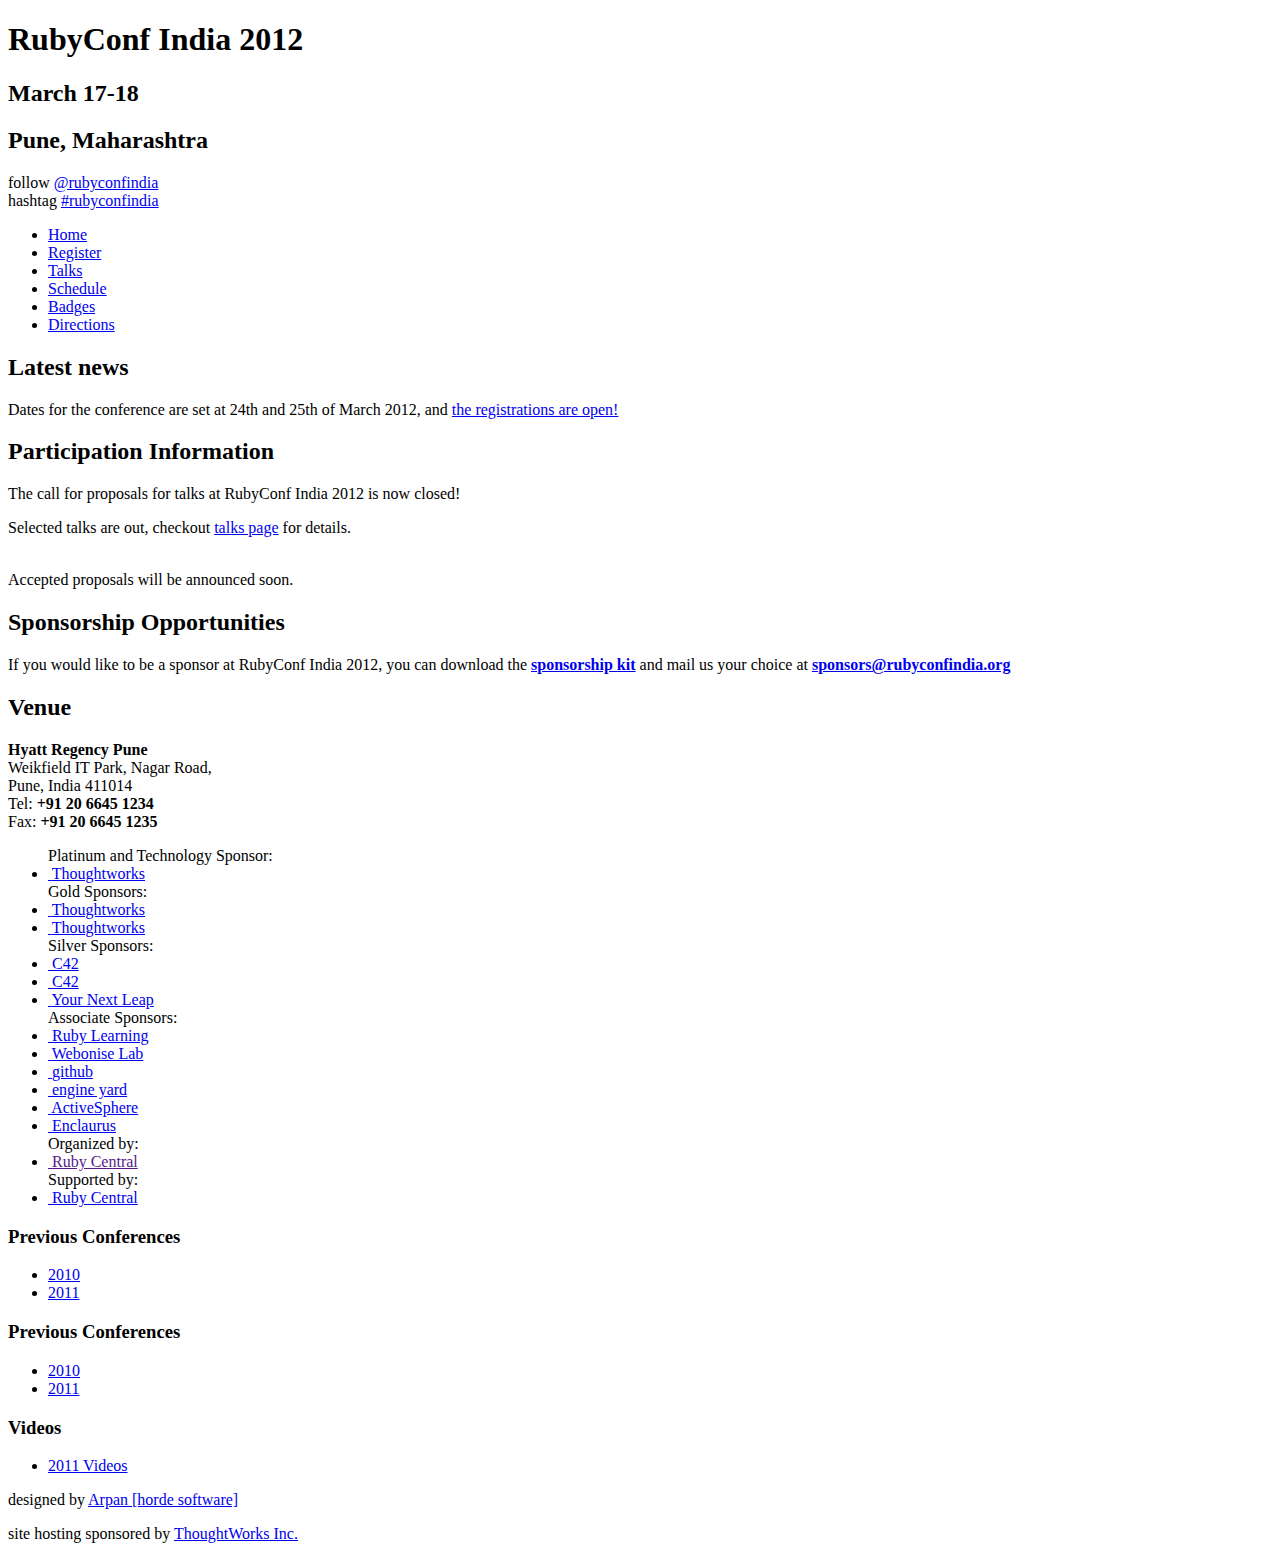
==== 2012/index.html @ 1b170263 "Merge 33f220a623bb14c7ffc3807eefc7a3b5a2ff8ff8 into d721ae41f6e5e2663dd905d599fec0ce6404e892" ====
<!DOCTYPE html>
<html>
<head>
  <title>RubyConf India 2012</title>
  <link rel="stylesheet" href="assets/application.css" type="text/css" media="screen" charset="utf-8">
  <meta name="viewport" content="width=device-width, initial-scale=1.0" />
  <meta name="description" content="India's third RubyConf is happening in Pune in March this year. RubyConf India is co-presented by ThoughtWorks and RubyCentral.">
  <meta name="keywords" content="ruby rubyconf conference india" />
  <script>
    'article aside footer header nav section time'.replace(/\w+/g,function(n){document.createElement(n)})
  </script>
</head>
<body id="page_index">
<section id="page">
  <header>
    <h1>RubyConf India 2012</h1>
    <h2>March 17-18</h2>
    <h2>Pune, Maharashtra</h2>
    
    <p id="twitter">
      follow <a href="http://twitter.com/rubyconfindia">@rubyconfindia</a><br/>
      hashtag <a href="https://twitter.com/#!/search/%23rubyconfindia">#rubyconfindia</a>
      <span>&nbsp;</span>
    </p>
  </header>
  
  <nav id="primary">
    <ul>
      <li><a class="index"      href="index.html"   >Home</a></li>
      <li><a class="register"   href="http://rubyconfindia.doattend.com/">Register</a></li>
      <li><a class="talks"      href="talks.html"   >Talks</a></li>
      <li><a class="schedule"   href="schedule.html">Schedule</a></li>
      <li><a class="badges"     href="badges.html"  >Badges</a></li>
      <li><a class="directions" href="directions.html">Directions</a></li>
    </ul>
  </nav>

  <section id="index">
  <section id="news">
    <h2>Latest news</h2>
    <p>Dates for the conference are set at 24th and 25th of March 2012, and <a href="http://rubyconfindia.doattend.com/">the registrations are open!</a></p>
    <h2>Participation Information</h2>
   <p>The call for proposals for talks at RubyConf India 2012 is now closed!</p>
   <p>Selected talks are out, checkout <a href="talks.html">talks page</a> for details.</p>
    <br/>Accepted proposals will be announced soon.
    <h2>Sponsorship Opportunities</h2>
    <p>
      If you would like to be a sponsor at RubyConf India 2012, you can download the
      <a href="sponsorshipkit.pdf"><strong>sponsorship kit</strong></a>
      and mail us your choice at
      <a href="mailto:sponsors@rubyconfindia.org"><strong>sponsors@rubyconfindia.org</strong></a>
    </p>
    
  <div id="venue">
    <h2>Venue</h2>
    <p>
      <strong>Hyatt Regency Pune</strong> <br/>
      Weikfield IT Park, Nagar Road, <br/>
      Pune, India 411014 <br/>
      Tel: <strong>+91 20 6645 1234</strong> <br/>
      Fax: <strong>+91 20 6645 1235</strong>
    </p>
  </div>
  </section>
  
  <section id="sponsors">
    <ul>

	  Platinum and Technology Sponsor:
      <li><a href="http://www.thoughtworks.com/" class="thoughtworks">
        <img src="assets/sponsors/thoughtworks.png" alt="">
        <span>Thoughtworks</span>
      </a></li>
	  Gold Sponsors:
      <li><a href="http://www.truesparrow.com/" class="truesparrow">
        <img src="assets/sponsors/TSS_Logo_RubyConf12.1.png" alt="">
        <span>Thoughtworks</span>
      </a></li>
      <li><a href="http://www.cleartrip.com/" class="truesparrow">
        <img src="assets/sponsors/cleartrip-white.png" alt="">
        <span>Thoughtworks</span>
      </a></li>
	  Silver Sponsors:
      <li><a href="http://www.c42engineering.com/" class="c42">
        <img src="assets/sponsors/c42.png" alt="">
        <span>C42</span>
      </a></li>
      <li><a href="http://www.joshsoftware.com/" class="josh">
        <img src="assets/sponsors/joshsw.png" alt="">
        <span>C42</span>
      </a></li>
	  
      <li><a href="http://www.yournextleap.com/" class="ynl">
        <img src="assets/sponsors/yournextleaplogo.png" alt="">
        <span>Your Next Leap</span>
      </a></li>
	  

	  Associate Sponsors:
      <li><a href="http://www.rubylearning.org/" class="rubylearning">
        <img src="assets/sponsors/rubylearning.png" alt="">
        <span>Ruby Learning</span>
      </a></li>
      <li><a href="http://www.weboniselab.com/" class="ynl">
        <img src="assets/sponsors/webonise.png" alt="">
        <span>Webonise Lab</span>
      </a></li>
      <li><a href="http://www.github.com/" class="ynl">
        <img src="assets/sponsors/github.png" alt="">
        <span>github</span>
      </a></li>
      <li><a href="http://www.engineyard.com/" class="ynl">
        <img src="assets/sponsors/engine_yard.png" alt="">
        <span>engine yard</span>
      </a></li>
      <li><a href="http://www.activesphere.com/" class="ynl">
        <img src="assets/sponsors/activesphere.png" alt="">
        <span>ActiveSphere</span>
      </a></li>
      <li><a href="http://enclarus.com" class="rubylearning">
        <img src="assets/sponsors/enclarus.png" alt="">        
        <span>Enclaurus</span>
      </a></li>

 	 Organized by:
       <li><a href="" class="itt">
         <img src="assets/sponsors/ITTLogo.png" alt="">
         <span>Ruby Central</span>
       </a></li>

 	 Supported by:
       <li><a href="http://www.rubycentral.org/" class="rubycentral">
         <img src="assets/sponsors/rubycentral.png" alt="">
         <span>Ruby Central</span>
       </a></li>
    </ul>

    <h3>Previous Conferences</h3>
    <ul class="years">
      <li><a href="../2010/index.html">2010</a></li>
      <li><a href="../2011/index.html">2011</a></li>
    </ul>

    <h3>Previous Conferences</h3>
    <ul class="years">
      <li><a href="../2010/index.html">2010</a></li>
      <li><a href="../2011/index.html">2011</a></li>
    </ul>
    
    <h3>Videos</h3>
    <ul class="years">
      <li><a class="videos"     href="http://vimeo.com/tag:rubyconfindia2011">2011 Videos</a></li>
    </ul>
  </section>
</section>
  
  <footer>
  designed by <a href="http://hordesoftware.com/">Arpan [horde software]</a>
  <p>
  site hosting sponsored  by <a href="http://www.thoughtworks.com/">ThoughtWorks Inc.</a>
  </footer>
</section>
</body>
</html>
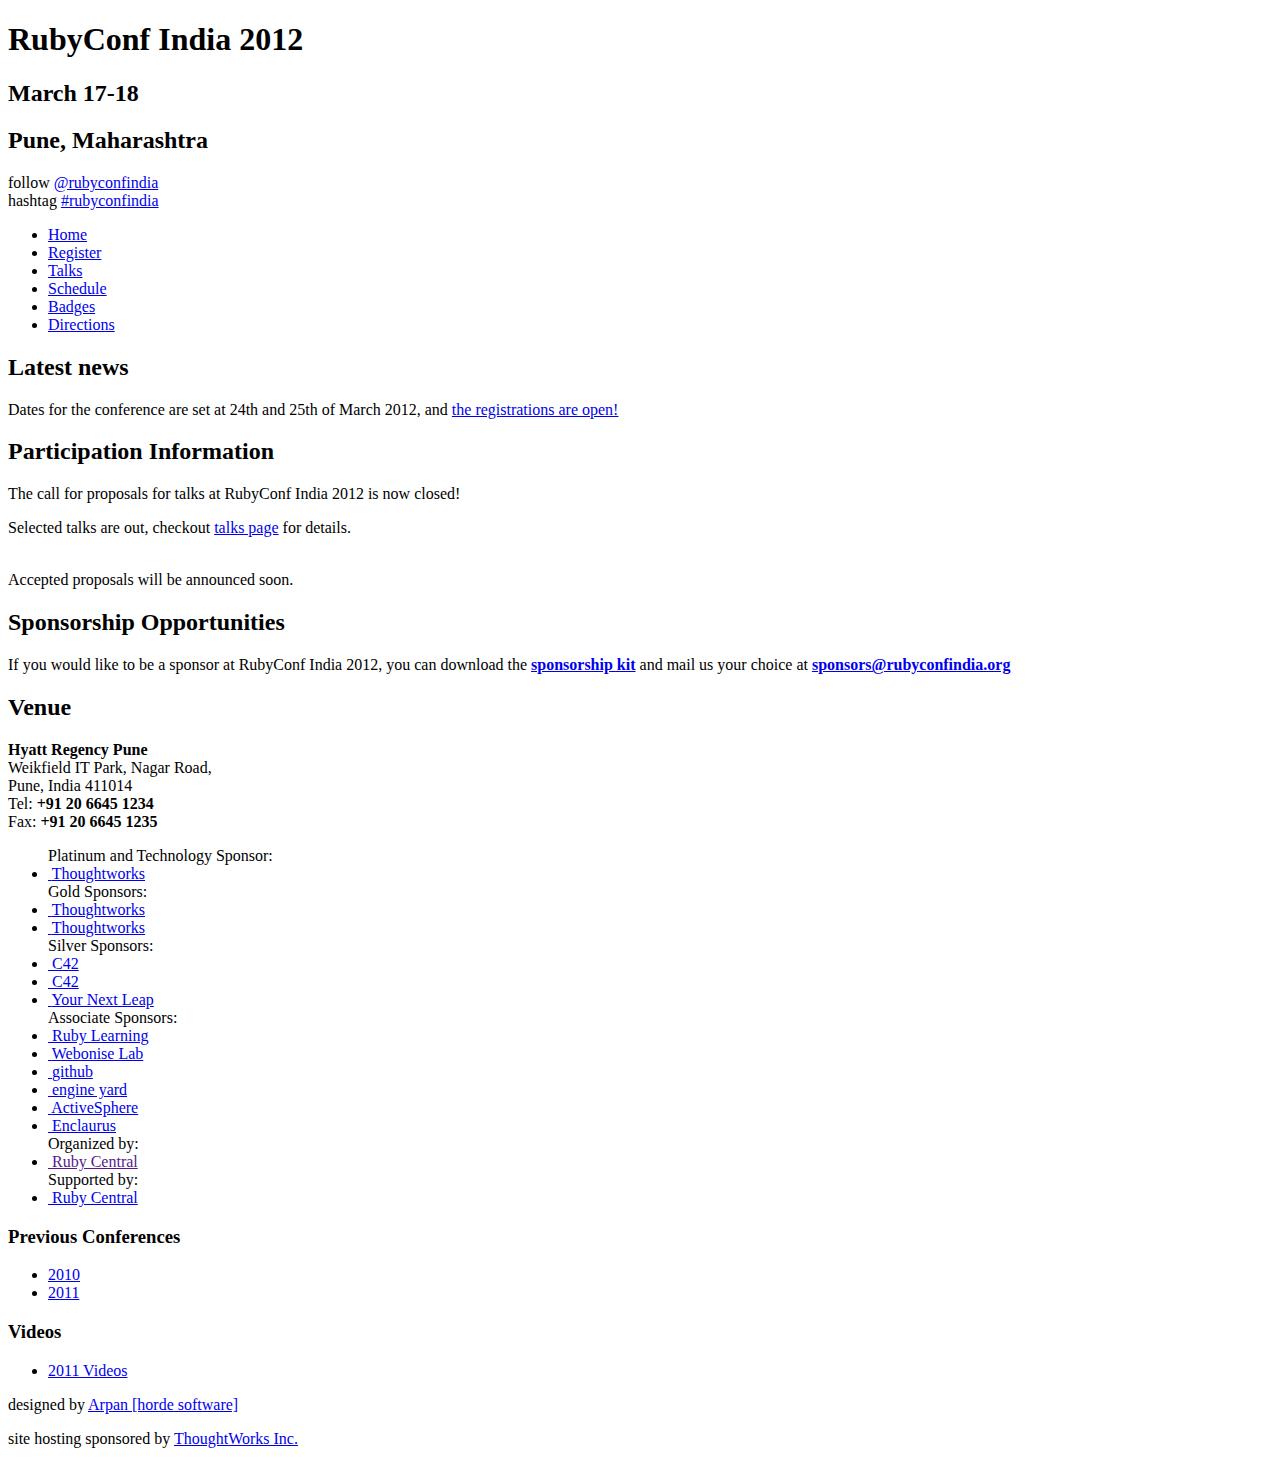
==== commit 8091f9fd: "Merge 9f2a4d7ec628bc37e46668723d2d4ade8be3b4d7 into 7c1237bc10eb74476f4b72bd2cb6f0707f307318" ====
--- a/2012/index.html
+++ b/2012/index.html
@@ -141,12 +141,6 @@
       <li><a href="../2011/index.html">2011</a></li>
     </ul>
 
-    <h3>Previous Conferences</h3>
-    <ul class="years">
-      <li><a href="../2010/index.html">2010</a></li>
-      <li><a href="../2011/index.html">2011</a></li>
-    </ul>
-    
     <h3>Videos</h3>
     <ul class="years">
       <li><a class="videos"     href="http://vimeo.com/tag:rubyconfindia2011">2011 Videos</a></li>
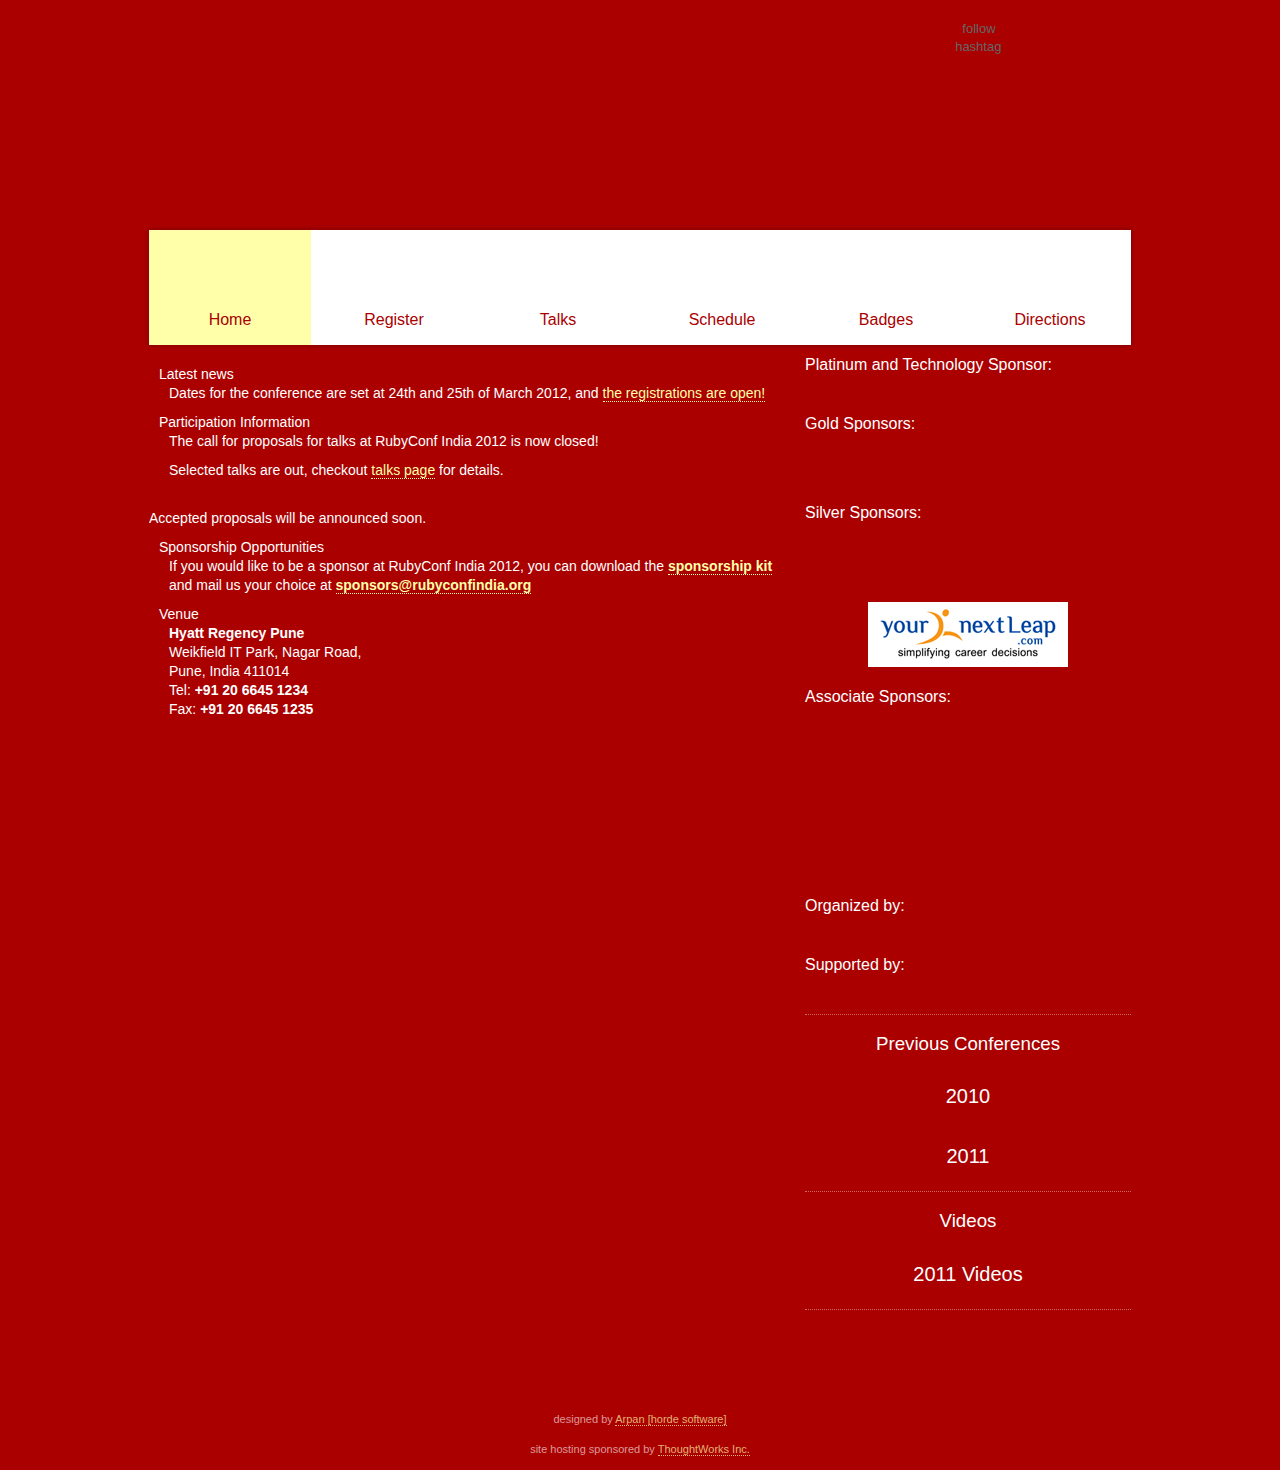
==== commit f287f541: "Merge fe540123c2e050c73fab93614a7159297bb57147 into 21e6ee4a287f38133c9f72cd0a0c1442db61ff25" ====
--- a/2012/index.html
+++ b/2012/index.html
@@ -27,7 +27,7 @@
   <nav id="primary">
     <ul>
       <li><a class="index"      href="index.html"   >Home</a></li>
-      <li><a class="register"   href="http://rubyconfindia.doattend.com/">Register</a></li>
+      <li><a class="register"   href="http://rubyconfindia.doattend.com/" target="_blank">Register</a></li>
       <li><a class="talks"      href="talks.html"   >Talks</a></li>
       <li><a class="schedule"   href="schedule.html">Schedule</a></li>
       <li><a class="badges"     href="badges.html"  >Badges</a></li>
@@ -38,7 +38,7 @@
   <section id="index">
   <section id="news">
     <h2>Latest news</h2>
-    <p>Dates for the conference are set at 24th and 25th of March 2012, and <a href="http://rubyconfindia.doattend.com/">the registrations are open!</a></p>
+    <p>Dates for the conference are set at 24th and 25th of March 2012, and <a href="http://rubyconfindia.doattend.com/" target="_blank">the registrations are open!</a></p>
     <h2>Participation Information</h2>
    <p>The call for proposals for talks at RubyConf India 2012 is now closed!</p>
    <p>Selected talks are out, checkout <a href="talks.html">talks page</a> for details.</p>
@@ -81,7 +81,7 @@
         <span>Thoughtworks</span>
       </a></li>
 	  Silver Sponsors:
-      <li><a href="http://www.c42engineering.com/" class="c42">
+      <li><a href="http://c42.in/" class="c42">
         <img src="assets/sponsors/c42.png" alt="">
         <span>C42</span>
       </a></li>
--- a/2012/assets/application.css
+++ b/2012/assets/application.css
@@ -0,0 +1,1051 @@
+/* normalize.css 2011-11-04T15:38 UTC - http://github.com/necolas/normalize.css */
+/* =============================================================================
+   HTML5 display definitions
+   ========================================================================== */
+/*
+ * Corrects block display not defined in IE6/7/8/9 & FF3
+ */
+/* line 20, /Users/arpanchinta/dev/rci/app/assets/stylesheets/normalize.css.scss */
+article,
+aside,
+details,
+figcaption,
+figure,
+footer,
+header,
+hgroup,
+nav,
+section {
+  display: block;
+}
+
+/*
+ * Corrects inline-block display not defined in IE6/7/8/9 & FF3
+ */
+/* line 30, /Users/arpanchinta/dev/rci/app/assets/stylesheets/normalize.css.scss */
+audio,
+canvas,
+video {
+  display: inline-block;
+  *display: inline;
+  *zoom: 1;
+}
+
+/*
+ * Prevents modern browsers from displaying 'audio' without controls
+ */
+/* line 40, /Users/arpanchinta/dev/rci/app/assets/stylesheets/normalize.css.scss */
+audio:not([controls]) {
+  display: none;
+}
+
+/*
+ * Addresses styling for 'hidden' attribute not present in IE7/8/9, FF3, S4
+ * Known issue: no IE6 support
+ */
+/* line 49, /Users/arpanchinta/dev/rci/app/assets/stylesheets/normalize.css.scss */
+[hidden] {
+  display: none;
+}
+
+/* =============================================================================
+   Base
+   ========================================================================== */
+/*
+ * 1. Corrects text resizing oddly in IE6/7 when body font-size is set using em units
+ *    http://clagnut.com/blog/348/#c790
+ * 2. Keeps page centred in all browsers regardless of content height
+ * 3. Prevents iOS text size adjust after orientation change, without disabling user zoom
+ *    www.456bereastreet.com/archive/201012/controlling_text_size_in_safari_for_ios_without_disabling_user_zoom/
+ */
+/* line 66, /Users/arpanchinta/dev/rci/app/assets/stylesheets/normalize.css.scss */
+html {
+  font-size: 100%;
+  /* 1 */
+  overflow-y: scroll;
+  /* 2 */
+  -webkit-text-size-adjust: 100%;
+  /* 3 */
+  -ms-text-size-adjust: 100%;
+  /* 3 */
+}
+
+/*
+ * Addresses margins handled incorrectly in IE6/7
+ */
+/* line 77, /Users/arpanchinta/dev/rci/app/assets/stylesheets/normalize.css.scss */
+body {
+  margin: 0;
+}
+
+/* 
+ * Addresses font-family inconsistency between 'textarea' and other form elements.
+ */
+/* line 89, /Users/arpanchinta/dev/rci/app/assets/stylesheets/normalize.css.scss */
+body,
+button,
+input,
+select,
+textarea {
+  font-family: sans-serif;
+}
+
+/* =============================================================================
+   Links
+   ========================================================================== */
+/*
+ * Addresses outline displayed oddly in Chrome
+ */
+/* line 102, /Users/arpanchinta/dev/rci/app/assets/stylesheets/normalize.css.scss */
+a:focus {
+  outline: thin dotted;
+}
+
+/*
+ * Improves readability when focused and also mouse hovered in all browsers
+ * people.opera.com/patrickl/experiments/keyboard/test
+ */
+/* line 112, /Users/arpanchinta/dev/rci/app/assets/stylesheets/normalize.css.scss */
+a:hover,
+a:active {
+  outline: 0;
+}
+
+/* =============================================================================
+   Typography
+   ========================================================================== */
+/*
+ * Neutralise smaller font-size in 'section' and 'article' in FF4+, Chrome, S5
+ */
+/* line 125, /Users/arpanchinta/dev/rci/app/assets/stylesheets/normalize.css.scss */
+h1 {
+  font-size: 2em;
+}
+
+/*
+ * Addresses styling not present in IE7/8/9, S5, Chrome
+ */
+/* line 133, /Users/arpanchinta/dev/rci/app/assets/stylesheets/normalize.css.scss */
+abbr[title] {
+  border-bottom: 1px dotted;
+}
+
+/*
+ * Addresses style set to 'bolder' in FF3+, S4/5, Chrome
+*/
+/* line 142, /Users/arpanchinta/dev/rci/app/assets/stylesheets/normalize.css.scss */
+b,
+strong {
+  font-weight: bold;
+}
+
+/* line 146, /Users/arpanchinta/dev/rci/app/assets/stylesheets/normalize.css.scss */
+blockquote {
+  margin: 1em 40px;
+}
+
+/*
+ * Addresses styling not present in S5, Chrome
+ */
+/* line 154, /Users/arpanchinta/dev/rci/app/assets/stylesheets/normalize.css.scss */
+dfn {
+  font-style: italic;
+}
+
+/*
+ * Addresses styling not present in IE6/7/8/9
+ */
+/* line 162, /Users/arpanchinta/dev/rci/app/assets/stylesheets/normalize.css.scss */
+mark {
+  background: #ff0;
+  color: #000;
+}
+
+/*
+ * Corrects font family set oddly in IE6, S4/5, Chrome
+ * en.wikipedia.org/wiki/User:Davidgothberg/Test59
+ */
+/* line 175, /Users/arpanchinta/dev/rci/app/assets/stylesheets/normalize.css.scss */
+pre,
+code,
+kbd,
+samp {
+  font-family: monospace, serif;
+  _font-family: 'courier new', monospace;
+  font-size: 1em;
+}
+
+/*
+ * Improves readability of pre-formatted text in all browsers
+ */
+/* line 185, /Users/arpanchinta/dev/rci/app/assets/stylesheets/normalize.css.scss */
+pre {
+  white-space: pre;
+  white-space: pre-wrap;
+  word-wrap: break-word;
+}
+
+/*
+ * 1. Addresses CSS quotes not supported in IE6/7
+ * 2. Addresses quote property not supported in S4
+ */
+/* 1 */
+/* line 198, /Users/arpanchinta/dev/rci/app/assets/stylesheets/normalize.css.scss */
+q {
+  quotes: none;
+}
+
+/* 2 */
+/* line 205, /Users/arpanchinta/dev/rci/app/assets/stylesheets/normalize.css.scss */
+q:before,
+q:after {
+  content: '';
+  content: none;
+}
+
+/* line 210, /Users/arpanchinta/dev/rci/app/assets/stylesheets/normalize.css.scss */
+small {
+  font-size: 75%;
+}
+
+/*
+ * Prevents sub and sup affecting line-height in all browsers
+ * gist.github.com/413930
+ */
+/* line 220, /Users/arpanchinta/dev/rci/app/assets/stylesheets/normalize.css.scss */
+sub,
+sup {
+  font-size: 75%;
+  line-height: 0;
+  position: relative;
+  vertical-align: baseline;
+}
+
+/* line 227, /Users/arpanchinta/dev/rci/app/assets/stylesheets/normalize.css.scss */
+sup {
+  top: -0.5em;
+}
+
+/* line 231, /Users/arpanchinta/dev/rci/app/assets/stylesheets/normalize.css.scss */
+sub {
+  bottom: -0.25em;
+}
+
+/* =============================================================================
+   Lists
+   ========================================================================== */
+/* line 241, /Users/arpanchinta/dev/rci/app/assets/stylesheets/normalize.css.scss */
+ul,
+ol {
+  margin-left: 0;
+  padding: 0 0 0 40px;
+}
+
+/* line 246, /Users/arpanchinta/dev/rci/app/assets/stylesheets/normalize.css.scss */
+dd {
+  margin: 0 0 0 40px;
+}
+
+/* line 251, /Users/arpanchinta/dev/rci/app/assets/stylesheets/normalize.css.scss */
+nav ul,
+nav ol {
+  list-style: none;
+  list-style-image: none;
+}
+
+/* =============================================================================
+   Embedded content
+   ========================================================================== */
+/*
+ * 1. Removes border when inside 'a' element in IE6/7/8/9, FF3
+ * 2. Improves image quality when scaled in IE7
+ *    code.flickr.com/blog/2008/11/12/on-ui-quality-the-little-things-client-side-image-resizing/
+ */
+/* line 267, /Users/arpanchinta/dev/rci/app/assets/stylesheets/normalize.css.scss */
+img {
+  border: 0;
+  /* 1 */
+  -ms-interpolation-mode: bicubic;
+  /* 2 */
+}
+
+/*
+ * Corrects overflow displayed oddly in IE9 
+ */
+/* line 276, /Users/arpanchinta/dev/rci/app/assets/stylesheets/normalize.css.scss */
+svg:not(:root) {
+  overflow: hidden;
+}
+
+/* =============================================================================
+   Figures
+   ========================================================================== */
+/*
+ * Addresses margin not present in IE6/7/8/9, S5, O11
+ */
+/* line 289, /Users/arpanchinta/dev/rci/app/assets/stylesheets/normalize.css.scss */
+figure {
+  margin: 0;
+}
+
+/* =============================================================================
+   Forms
+   ========================================================================== */
+/*
+ * Corrects margin displayed oddly in IE6/7
+ */
+/* line 302, /Users/arpanchinta/dev/rci/app/assets/stylesheets/normalize.css.scss */
+form {
+  margin: 0;
+}
+
+/*
+ * Define consistent border, margin, and padding
+ */
+/* line 310, /Users/arpanchinta/dev/rci/app/assets/stylesheets/normalize.css.scss */
+fieldset {
+  border: 1px solid #c0c0c0;
+  margin: 0 2px;
+  padding: 0.35em 0.625em 0.75em;
+}
+
+/*
+ * 1. Corrects color not being inherited in IE6/7/8/9
+ * 2. Corrects alignment displayed oddly in IE6/7
+ */
+/* line 321, /Users/arpanchinta/dev/rci/app/assets/stylesheets/normalize.css.scss */
+legend {
+  border: 0;
+  /* 1 */
+  *margin-left: -7px;
+  /* 2 */
+}
+
+/*
+ * 1. Corrects font size not being inherited in all browsers
+ * 2. Addresses margins set differently in IE6/7, FF3+, S5, Chrome
+ * 3. Improves appearance and consistency in all browsers
+ */
+/* line 335, /Users/arpanchinta/dev/rci/app/assets/stylesheets/normalize.css.scss */
+button,
+input,
+select,
+textarea {
+  font-size: 100%;
+  /* 1 */
+  margin: 0;
+  /* 2 */
+  vertical-align: baseline;
+  /* 3 */
+  *vertical-align: middle;
+  /* 3 */
+}
+
+/*
+ * Addresses FF3/4 setting line-height on 'input' using !important in the UA stylesheet
+ */
+/* line 347, /Users/arpanchinta/dev/rci/app/assets/stylesheets/normalize.css.scss */
+button,
+input {
+  line-height: normal;
+  /* 1 */
+}
+
+/*
+ * 1. Improves usability and consistency of cursor style between image-type 'input' and others
+ * 2. Corrects inability to style clickable 'input' types in iOS
+ * 3. Removes inner spacing in IE7 without affecting normal text inputs
+ *    Known issue: inner spacing remains in IE6
+ */
+/* line 361, /Users/arpanchinta/dev/rci/app/assets/stylesheets/normalize.css.scss */
+button,
+input[type="button"],
+input[type="reset"],
+input[type="submit"] {
+  cursor: pointer;
+  /* 1 */
+  -webkit-appearance: button;
+  /* 2 */
+  *overflow: visible;
+  /* 3 */
+}
+
+/*
+ * 1. Addresses box sizing set to content-box in IE8/9
+ * 2. Removes excess padding in IE8/9
+ */
+/* line 373, /Users/arpanchinta/dev/rci/app/assets/stylesheets/normalize.css.scss */
+input[type="checkbox"],
+input[type="radio"] {
+  box-sizing: border-box;
+  /* 1 */
+  padding: 0;
+  /* 2 */
+}
+
+/*
+ * 1. Addresses appearance set to searchfield in S5, Chrome
+ * 2. Addresses box-sizing set to border-box in S5, Chrome (include -moz to future-proof)
+ */
+/* line 383, /Users/arpanchinta/dev/rci/app/assets/stylesheets/normalize.css.scss */
+input[type="search"] {
+  -webkit-appearance: textfield;
+  /* 1 */
+  -moz-box-sizing: content-box;
+  -webkit-box-sizing: content-box;
+  /* 2 */
+  box-sizing: content-box;
+}
+
+/*
+ * Removes inner padding that is displayed in S5, Chrome on OS X
+ */
+/* line 394, /Users/arpanchinta/dev/rci/app/assets/stylesheets/normalize.css.scss */
+input[type="search"]::-webkit-search-decoration {
+  -webkit-appearance: none;
+}
+
+/*
+ * Removes inner padding and border in FF3+
+ * www.sitepen.com/blog/2008/05/14/the-devils-in-the-details-fixing-dojos-toolbar-buttons/
+ */
+/* line 404, /Users/arpanchinta/dev/rci/app/assets/stylesheets/normalize.css.scss */
+button::-moz-focus-inner,
+input::-moz-focus-inner {
+  border: 0;
+  padding: 0;
+}
+
+/*
+ * 1. Removes default vertical scrollbar in IE6/7/8/9
+ * 2. Improves readability and alignment in all browsers
+ */
+/* line 414, /Users/arpanchinta/dev/rci/app/assets/stylesheets/normalize.css.scss */
+textarea {
+  overflow: auto;
+  /* 1 */
+  vertical-align: top;
+  /* 2 */
+}
+
+/* =============================================================================
+   Tables
+   ========================================================================== */
+/* 
+ * Remove most spacing between table cells
+ */
+/* line 428, /Users/arpanchinta/dev/rci/app/assets/stylesheets/normalize.css.scss */
+table {
+  border-collapse: collapse;
+  border-spacing: 0;
+}
+
+@font-face {
+  font-family: 'Vegur';
+  src: url("fonts/Vegur Regular.otf");
+  font-weight: normal;
+  font-style: normal;
+}
+
+@font-face {
+  font-family: 'Vegur';
+  src: url("fonts/Vegur Bold.otf");
+  font-weight: bold;
+  font-style: normal;
+}
+
+/* line 44, /Users/arpanchinta/dev/rci/app/assets/stylesheets/base.css.erb.scss */
+html, header, nav, section#page {
+  font-family: Vegur, "Helvetica Neue", Arial, Helvetica, Geneva, sans-serif;
+}
+
+/* line 1, /Users/arpanchinta/dev/rci/app/assets/stylesheets/fonts.css.erb.scss */
+h1, h2, h3 {
+  font-weight: normal;
+}
+
+/* line 1, /Users/arpanchinta/dev/rci/app/assets/stylesheets/public.css.erb.scss */
+html {
+  background: #aa0000 url("bg.png") repeat center center;
+  color: #fff;
+  font-size: 16px;
+  line-height: 19px;
+}
+
+/* line 8, /Users/arpanchinta/dev/rci/app/assets/stylesheets/public.css.erb.scss */
+section#page {
+  *zoom: 1;
+  margin: auto;
+  width: 982px;
+  max-width: 100%;
+  position: relative;
+}
+/* line 38, /Users/arpanchinta/.rvm/gems/ruby-1.9.2-p290@rci/bundler/gems/compass-57dcbad3aea2/frameworks/compass/stylesheets/compass/utilities/general/_clearfix.scss */
+section#page:after {
+  content: "";
+  display: table;
+  clear: both;
+}
+
+/* line 13, /Users/arpanchinta/dev/rci/app/assets/stylesheets/public.css.erb.scss */
+header {
+  clear: both;
+  margin-left: 0%;
+  margin-right: 0%;
+  position: relative;
+  padding-top: 30px;
+  height: 200px;
+  background: transparent url("logo-small.png") no-repeat center 30px;
+  overflow: hidden;
+  z-index: 10;
+}
+/* line 23, /Users/arpanchinta/dev/rci/app/assets/stylesheets/public.css.erb.scss */
+header h1, header h2 {
+  text-indent: -1000em;
+}
+/* line 25, /Users/arpanchinta/dev/rci/app/assets/stylesheets/public.css.erb.scss */
+header p#twitter {
+  display: block;
+  position: absolute;
+  top: 5px;
+  right: 5px;
+  height: 90px;
+  width: 160px;
+  background: transparent url("twitter.png") no-repeat center top;
+  padding: 15px 20px;
+  margin: 0;
+  color: #666666;
+  font-size: 13px;
+  line-height: 18px;
+  text-align: center;
+}
+/* line 42, /Users/arpanchinta/dev/rci/app/assets/stylesheets/public.css.erb.scss */
+header p#twitter a {
+  color: #aa0000;
+  text-decoration: none;
+}
+
+/* line 46, /Users/arpanchinta/dev/rci/app/assets/stylesheets/public.css.erb.scss */
+nav {
+  clear: both;
+  margin-left: 0%;
+  margin-right: 0%;
+  overflow: hidden;
+  *zoom: 1;
+  position: relative;
+  background: white;
+  -webkit-box-shadow: 0 0 5px rgba(0, 0, 0, 0.3);
+  -moz-box-shadow: 0 0 5px rgba(0, 0, 0, 0.3);
+  box-shadow: 0 0 5px rgba(0, 0, 0, 0.3);
+  z-index: 1;
+}
+/* line 55, /Users/arpanchinta/dev/rci/app/assets/stylesheets/public.css.erb.scss */
+nav ul {
+  margin: 0;
+  padding: 0;
+}
+/* line 58, /Users/arpanchinta/dev/rci/app/assets/stylesheets/public.css.erb.scss */
+nav ul li {
+  display: inline;
+}
+/* line 60, /Users/arpanchinta/dev/rci/app/assets/stylesheets/public.css.erb.scss */
+nav ul a {
+  display: block;
+  display: inline;
+  float: left;
+  width: 16.497%;
+  margin-right: 0.204%;
+  text-align: center;
+  text-decoration: none;
+  color: #aa0000;
+  padding: 80px 0 16px 0;
+  background: transparent url("icons.png") no-repeat top center;
+}
+/* line 72, /Users/arpanchinta/dev/rci/app/assets/stylesheets/public.css.erb.scss */
+nav ul a.register {
+  background-position: center 0px;
+}
+/* line 73, /Users/arpanchinta/dev/rci/app/assets/stylesheets/public.css.erb.scss */
+nav ul a.talks {
+  background-position: center -100px;
+}
+/* line 74, /Users/arpanchinta/dev/rci/app/assets/stylesheets/public.css.erb.scss */
+nav ul a.schedule {
+  background-position: center -200px;
+}
+/* line 75, /Users/arpanchinta/dev/rci/app/assets/stylesheets/public.css.erb.scss */
+nav ul a.directions {
+  background-position: center -300px;
+}
+/* line 76, /Users/arpanchinta/dev/rci/app/assets/stylesheets/public.css.erb.scss */
+nav ul a.hotels {
+  background-position: center -400px;
+}
+/* line 77, /Users/arpanchinta/dev/rci/app/assets/stylesheets/public.css.erb.scss */
+nav ul a.videos {
+  background-position: center -500px;
+}
+/* line 78, /Users/arpanchinta/dev/rci/app/assets/stylesheets/public.css.erb.scss */
+nav ul a.badges {
+  background-position: center -600px;
+}
+/* line 79, /Users/arpanchinta/dev/rci/app/assets/stylesheets/public.css.erb.scss */
+nav ul a.index {
+  background-position: center -700px;
+}
+/* line 81, /Users/arpanchinta/dev/rci/app/assets/stylesheets/public.css.erb.scss */
+nav ul a.index {
+  margin-left: 0%;
+}
+/* line 82, /Users/arpanchinta/dev/rci/app/assets/stylesheets/public.css.erb.scss */
+nav ul a.directions {
+  display: inline;
+  float: right;
+  margin-right: 0%;
+  #margin-left: -2px;
+}
+/* line 89, /Users/arpanchinta/dev/rci/app/assets/stylesheets/public.css.erb.scss */
+body#page_index nav ul a.index, body#page_talks nav ul a.talks, body#page_schedule nav ul a.schedule, body#page_directions nav ul a.directions, body#page_badges nav ul a.badges, nav ul a:hover {
+  background-color: #ffffaa;
+}
+
+/* line 98, /Users/arpanchinta/dev/rci/app/assets/stylesheets/public.css.erb.scss */
+nav#secondary {
+  clear: both;
+  margin-left: 0%;
+  margin-right: 0%;
+  overflow: hidden;
+  *zoom: 1;
+  position: relative;
+}
+/* line 103, /Users/arpanchinta/dev/rci/app/assets/stylesheets/public.css.erb.scss */
+nav#secondary ul {
+  margin: 0;
+  padding: 0;
+  text-align: center;
+}
+/* line 107, /Users/arpanchinta/dev/rci/app/assets/stylesheets/public.css.erb.scss */
+nav#secondary ul li {
+  display: inline;
+}
+/* line 109, /Users/arpanchinta/dev/rci/app/assets/stylesheets/public.css.erb.scss */
+nav#secondary ul a {
+  color: white;
+}
+
+/* line 118, /Users/arpanchinta/dev/rci/app/assets/stylesheets/public.css.erb.scss */
+footer {
+  clear: both;
+  margin-left: 0%;
+  margin-right: 0%;
+  padding-top: 100px;
+  position: relative;
+  text-align: center;
+  color: rgba(255, 255, 255, 0.6);
+  font-size: 11px;
+}
+/* line 126, /Users/arpanchinta/dev/rci/app/assets/stylesheets/public.css.erb.scss */
+footer a {
+  color: rgba(255, 255, 170, 0.7);
+  text-decoration: none;
+  border-bottom: dotted 1px;
+}
+
+@media screen and (max-width: 640px) {
+  /* line 134, /Users/arpanchinta/dev/rci/app/assets/stylesheets/public.css.erb.scss */
+  header {
+    padding-top: 40px;
+    background-position: center 40px;
+  }
+  /* line 138, /Users/arpanchinta/dev/rci/app/assets/stylesheets/public.css.erb.scss */
+  header p#twitter {
+    background: black;
+    top: 0;
+    right: 0;
+    left: 0;
+    padding: 4px;
+    width: auto;
+    height: auto;
+  }
+
+  /* line 146, /Users/arpanchinta/dev/rci/app/assets/stylesheets/public.css.erb.scss */
+  nav ul a {
+    display: inline;
+    float: left;
+    width: 33.198%;
+    margin-right: 0.204%;
+  }
+  /* line 148, /Users/arpanchinta/dev/rci/app/assets/stylesheets/public.css.erb.scss */
+  nav ul a.schedule {
+    display: inline;
+    float: right;
+    margin-right: 0%;
+    #margin-left: -2px;
+  }
+  /* line 149, /Users/arpanchinta/dev/rci/app/assets/stylesheets/public.css.erb.scss */
+  nav ul a.directions {
+    margin-left: 0%;
+  }
+}
+@media screen and (max-width: 480px) {
+  /* line 154, /Users/arpanchinta/dev/rci/app/assets/stylesheets/public.css.erb.scss */
+  header {
+    background-image: url("logo-small.png");
+    height: 200px;
+  }
+
+  /* line 155, /Users/arpanchinta/dev/rci/app/assets/stylesheets/public.css.erb.scss */
+  nav ul a {
+    background-image: url("icons-small.png");
+    padding: 60px 0 8px 0;
+  }
+}
+/* line 1, /Users/arpanchinta/dev/rci/app/assets/stylesheets/index.css.erb.scss */
+section#index {
+  clear: both;
+  margin-left: 0%;
+  margin-right: 0%;
+  overflow: hidden;
+  *zoom: 1;
+  position: relative;
+  margin-top: 10px;
+}
+/* line 7, /Users/arpanchinta/dev/rci/app/assets/stylesheets/index.css.erb.scss */
+section#index a, section#directions a {
+  color: #ffffaa;
+  text-decoration: none;
+  border-bottom: dotted 1px;
+}
+/* line 9, /Users/arpanchinta/dev/rci/app/assets/stylesheets/index.css.erb.scss */
+section#index section#news {
+  display: inline;
+  float: left;
+  width: 66.599%;
+  margin-right: 0.204%;
+  margin-left: 0%;
+  position: relative;
+  font-size: 14px;
+}
+/* line 15, /Users/arpanchinta/dev/rci/app/assets/stylesheets/index.css.erb.scss */
+section#index section#news h2 {
+  font-size: 14px;
+  margin: 10px 10px 0 10px;
+}
+/* line 20, /Users/arpanchinta/dev/rci/app/assets/stylesheets/index.css.erb.scss */
+section#index section#news p {
+  margin: 0 10px 10px 20px;
+}
+/* line 25, /Users/arpanchinta/dev/rci/app/assets/stylesheets/index.css.erb.scss */
+section#index section#sponsors {
+  display: inline;
+  float: left;
+  width: 33.198%;
+  margin-right: 0.204%;
+  display: inline;
+  float: right;
+  margin-right: 0%;
+  #margin-left: -2px;
+  position: relative;
+}
+/* line 30, /Users/arpanchinta/dev/rci/app/assets/stylesheets/index.css.erb.scss */
+section#index section#sponsors h3 {
+  text-align: center;
+}
+/* line 32, /Users/arpanchinta/dev/rci/app/assets/stylesheets/index.css.erb.scss */
+section#index section#sponsors ul {
+  margin: 0;
+  padding: 0;
+  border-bottom: dotted 1px rgba(255, 255, 255, 0.4);
+}
+/* line 36, /Users/arpanchinta/dev/rci/app/assets/stylesheets/index.css.erb.scss */
+section#index section#sponsors ul li {
+  display: inline;
+  margin: 0;
+  padding: 0;
+}
+/* line 38, /Users/arpanchinta/dev/rci/app/assets/stylesheets/index.css.erb.scss */
+section#index section#sponsors ul a {
+  clear: both;
+  margin-left: 0%;
+  margin-right: 0%;
+  position: relative;
+  display: block;
+  margin: 10px 0;
+  text-align: center;
+  text-decoration: none;
+  color: white;
+  border: none;
+}
+/* line 49, /Users/arpanchinta/dev/rci/app/assets/stylesheets/index.css.erb.scss */
+section#index section#sponsors ul a:hover {
+  -webkit-box-shadow: 0 0 10px rgba(255, 255, 170, 0.9);
+  -moz-box-shadow: 0 0 10px rgba(255, 255, 170, 0.9);
+  box-shadow: 0 0 10px rgba(255, 255, 170, 0.9);
+  -webkit-border-radius: 12px;
+  -moz-border-radius: 12px;
+  -ms-border-radius: 12px;
+  -o-border-radius: 12px;
+  border-radius: 12px;
+}
+/* line 54, /Users/arpanchinta/dev/rci/app/assets/stylesheets/index.css.erb.scss */
+section#index section#sponsors ul a span {
+  display: block;
+  height: 0;
+  width: 0;
+  text-indent: -1000em;
+  overflow: hidden;
+}
+/* line 55, /Users/arpanchinta/dev/rci/app/assets/stylesheets/index.css.erb.scss */
+section#index section#sponsors ul a img {
+  display: block;
+  margin: 0 auto;
+  padding: 10px 0;
+  max-width: 95%;
+}
+/* line 63, /Users/arpanchinta/dev/rci/app/assets/stylesheets/index.css.erb.scss */
+section#index section#sponsors ul.years {
+  font-size: 20px;
+  line-height: 50px;
+}
+/* line 66, /Users/arpanchinta/dev/rci/app/assets/stylesheets/index.css.erb.scss */
+section#index section#sponsors ul.years {
+  font-size: 20px;
+  line-height: 50px;
+}
+/* line 69, /Users/arpanchinta/dev/rci/app/assets/stylesheets/index.css.erb.scss */
+section#index section#sponsors ul.years a {
+  color: #fff;
+}
+
+/* line 74, /Users/arpanchinta/dev/rci/app/assets/stylesheets/index.css.erb.scss */
+footer {
+  clear: both;
+  margin-left: 0%;
+  margin-right: 0%;
+  padding-top: 100px;
+  position: relative;
+  text-align: center;
+  color: rgba(255, 255, 255, 0.6);
+  font-size: 11px;
+}
+/* line 82, /Users/arpanchinta/dev/rci/app/assets/stylesheets/index.css.erb.scss */
+footer a {
+  color: rgba(255, 255, 170, 0.7);
+  text-decoration: none;
+  border-bottom: dotted 1px;
+}
+
+@media screen and (max-width: 640px) {
+  /* line 91, /Users/arpanchinta/dev/rci/app/assets/stylesheets/index.css.erb.scss */
+  section#index section#news {
+    display: inline;
+    float: left;
+    width: 100%;
+    margin-right: 0.204%;
+  }
+  /* line 92, /Users/arpanchinta/dev/rci/app/assets/stylesheets/index.css.erb.scss */
+  section#index section#sponsors {
+    display: inline;
+    float: left;
+    width: 66.599%;
+    margin-right: 0.204%;
+    padding-left: 16.701%;
+    padding-right: 16.701%;
+  }
+}
+/* line 1, /Users/arpanchinta/dev/rci/app/assets/stylesheets/*.css.erb.scss */
+section#talks {
+  margin-top: 20px;
+}
+/* line 3, /Users/arpanchinta/dev/rci/app/assets/stylesheets/talks.css.erb.scss */
+section#talks article {
+  float: left;
+  width: 95%;
+  min-height: 200px;
+  margin: 4% 4% 4% 1.5%;
+  padding: 0;
+  background: white;
+  position: relative;
+  color: #666666;
+}
+/* line 13, /Users/arpanchinta/dev/rci/app/assets/stylesheets/talks.css.erb.scss */
+section#talks article div.wrap {
+  display: block;
+  float: right;
+  width: 170px;
+  height: 180px;
+}
+
+section#talks article div.wrap.copresenter {
+  width: 390px;
+}
+
+/* line 20, /Users/arpanchinta/dev/rci/app/assets/stylesheets/talks.css.erb.scss */
+section#talks article div.photo {
+  display: block;
+  position: absolute;
+  background: white;
+  padding: 10px;
+  width: 178px;
+  height: 198px;
+  top: -40px;
+  right: -35px;
+  -webkit-border-radius: 4px;
+  -moz-border-radius: 4px;
+  -ms-border-radius: 4px;
+  -o-border-radius: 4px;
+  border-radius: 4px;
+  -webkit-box-shadow: 0 0 8px rgba(0, 0, 0, 0.3);
+  -moz-box-shadow: 0 0 8px rgba(0, 0, 0, 0.3);
+  box-shadow: 0 0 8px rgba(0, 0, 0, 0.3);
+  z-index: 100;
+}
+
+section#talks article div.photo.copresenter {
+  right: 175px;
+}
+
+/* line 34, /Users/arpanchinta/dev/rci/app/assets/stylesheets/talks.css.erb.scss */
+section#talks article div.photo h3 {
+  font-size: 16px;
+  font-weight: bold;
+  color: #666666;
+  padding: 0;
+  margin: 0;
+  text-align: center;
+  background: transparent;
+}
+
+section#talks article div.photo img {
+	height:178px;
+	width:178px;
+}
+
+/* line 45, /Users/arpanchinta/dev/rci/app/assets/stylesheets/talks.css.erb.scss */
+section#talks article div.photo span.links {
+  display: block;
+  position: absolute;
+  height: 20px;
+  background: white;
+  top: 170px;
+  left: 10px;
+}
+/* line 54, /Users/arpanchinta/dev/rci/app/assets/stylesheets/talks.css.erb.scss */
+section#talks article div.photo span.links a {
+  display: block;
+  width: 20px;
+  height: 20px;
+  background: transparent url("mini-icons.png") -20px -20px no-repeat;
+  float: left;
+  text-indent: -1000em;
+  overflow: hidden;
+}
+/* line 64, /Users/arpanchinta/dev/rci/app/assets/stylesheets/talks.css.erb.scss */
+section#talks article div.photo span.links a.website {
+  background-position: -20px -20px;
+}
+/* line 65, /Users/arpanchinta/dev/rci/app/assets/stylesheets/talks.css.erb.scss */
+section#talks article div.photo span.links a.website:hover {
+  background-position: -60px -20px;
+}
+/* line 66, /Users/arpanchinta/dev/rci/app/assets/stylesheets/talks.css.erb.scss */
+section#talks article div.photo span.links a.twitter {
+  background-position: -20px -60px;
+}
+/* line 67, /Users/arpanchinta/dev/rci/app/assets/stylesheets/talks.css.erb.scss */
+section#talks article div.photo span.links a.twitter:hover {
+  background-position: -60px -60px;
+}
+/* line 68, /Users/arpanchinta/dev/rci/app/assets/stylesheets/talks.css.erb.scss */
+section#talks article div.photo span.links a:hover {
+  background-color: black;
+}
+/* line 73, /Users/arpanchinta/dev/rci/app/assets/stylesheets/talks.css.erb.scss */
+section#talks article h3 {
+  background: #ffffaa;
+  margin: 0;
+  padding: 20px 20px 10px 20px;
+}
+/* line 79, /Users/arpanchinta/dev/rci/app/assets/stylesheets/talks.css.erb.scss */
+section#talks article p {
+  margin: 10px 20px;
+}
+
+/* line 1, /Users/arpanchinta/dev/rci/app/assets/stylesheets/badges.css.erb.scss */
+section#badges {
+  clear: both;
+  margin-left: 0%;
+  margin-right: 0%;
+  margin: 0;
+  padding: 0;
+  color: #666666;
+}
+/* line 8, /Users/arpanchinta/dev/rci/app/assets/stylesheets/badges.css.erb.scss */
+section#badges h2 {
+  display: none;
+  margin: 0;
+  padding: 10px;
+  text-align: center;
+}
+/* line 15, /Users/arpanchinta/dev/rci/app/assets/stylesheets/badges.css.erb.scss */
+section#badges ul {
+  display: inline;
+  margin: 0;
+  padding: 0;
+}
+/* line 18, /Users/arpanchinta/dev/rci/app/assets/stylesheets/badges.css.erb.scss */
+section#badges ul li {
+  display: inline;
+  float: left;
+  width: 100%;
+  margin-right: 0.204%;
+  padding: 20px 0;
+  background: white;
+  list-style: none;
+  display: block;
+  margin-top: 2px;
+}
+/* line 26, /Users/arpanchinta/dev/rci/app/assets/stylesheets/badges.css.erb.scss */
+section#badges ul li img {
+  margin-left: 0%;
+  float: left;
+  margin: 0 20px;
+}
+/* line 28, /Users/arpanchinta/dev/rci/app/assets/stylesheets/badges.css.erb.scss */
+section#badges ul li textarea {
+  display: inline;
+  float: left;
+  width: 66.599%;
+  margin-right: 0.204%;
+  background: transparent;
+  padding: 0;
+  margin-top: 60px;
+  height: 80px;
+  display: block;
+  border: none;
+  font-size: 13px;
+  font-family: monospace;
+  font-color: #999999;
+}
+/* line 41, /Users/arpanchinta/dev/rci/app/assets/stylesheets/badges.css.erb.scss */
+section#badges ul li.transparent {
+  background: #666666;
+  margin-top: 2px;
+}
+/* line 42, /Users/arpanchinta/dev/rci/app/assets/stylesheets/badges.css.erb.scss */
+section#badges ul li.transparent textarea {
+  color: white;
+}
+/* line 46, /Users/arpanchinta/dev/rci/app/assets/stylesheets/badges.css.erb.scss */
+section#badges ul li pre {
+  text-align: left;
+  font-size: 10px;
+  white-space: nowrap;
+  overflow: hidden;
+}
+
+/* line 3, /Users/arpanchinta/dev/rci/app/assets/stylesheets/directions.css.erb.scss */
+section#directions div#venue address {
+  font-weight: normal;
+  font-style: normal;
+}
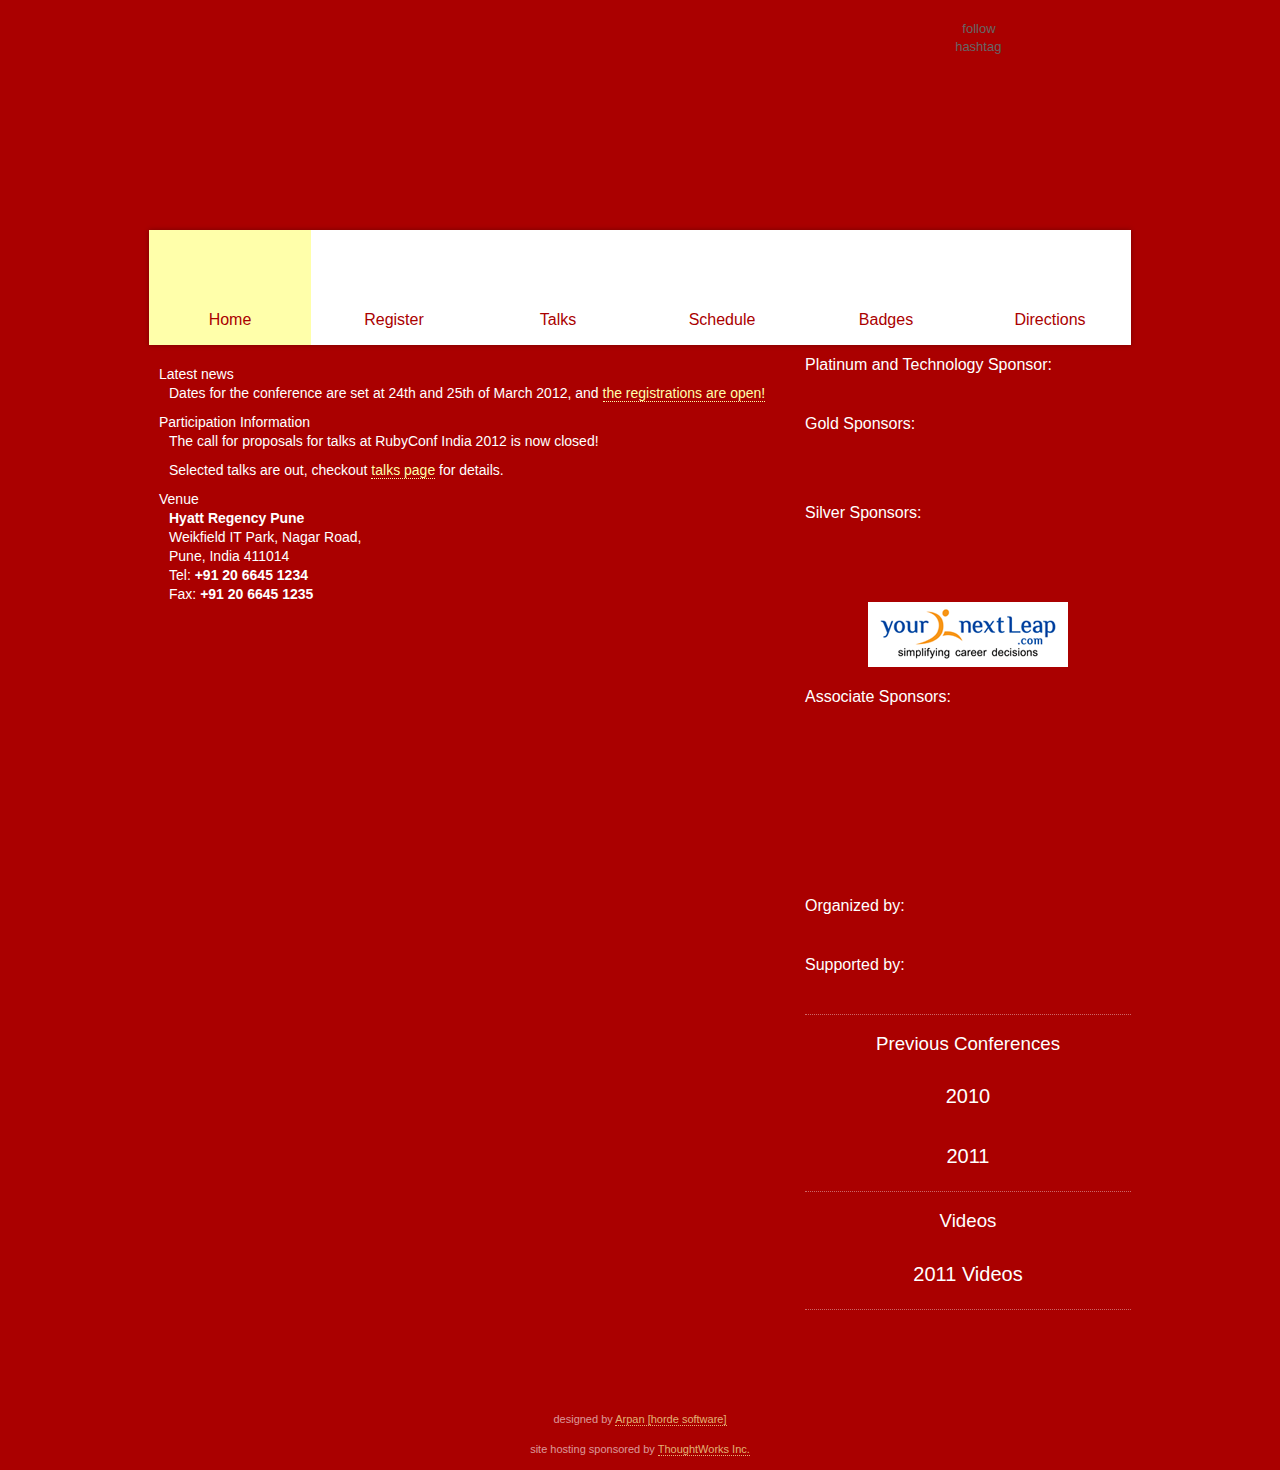
==== commit 134d86ea: "Merge 8e4a9a93d188b83429664401012e93d6009aa02b into 91fd8b538611fc23aa5fdba148fedcd43370081f" ====
--- a/2012/index.html
+++ b/2012/index.html
@@ -42,14 +42,6 @@
     <h2>Participation Information</h2>
    <p>The call for proposals for talks at RubyConf India 2012 is now closed!</p>
    <p>Selected talks are out, checkout <a href="talks.html">talks page</a> for details.</p>
-    <br/>Accepted proposals will be announced soon.
-    <h2>Sponsorship Opportunities</h2>
-    <p>
-      If you would like to be a sponsor at RubyConf India 2012, you can download the
-      <a href="sponsorshipkit.pdf"><strong>sponsorship kit</strong></a>
-      and mail us your choice at
-      <a href="mailto:sponsors@rubyconfindia.org"><strong>sponsors@rubyconfindia.org</strong></a>
-    </p>
     
   <div id="venue">
     <h2>Venue</h2>
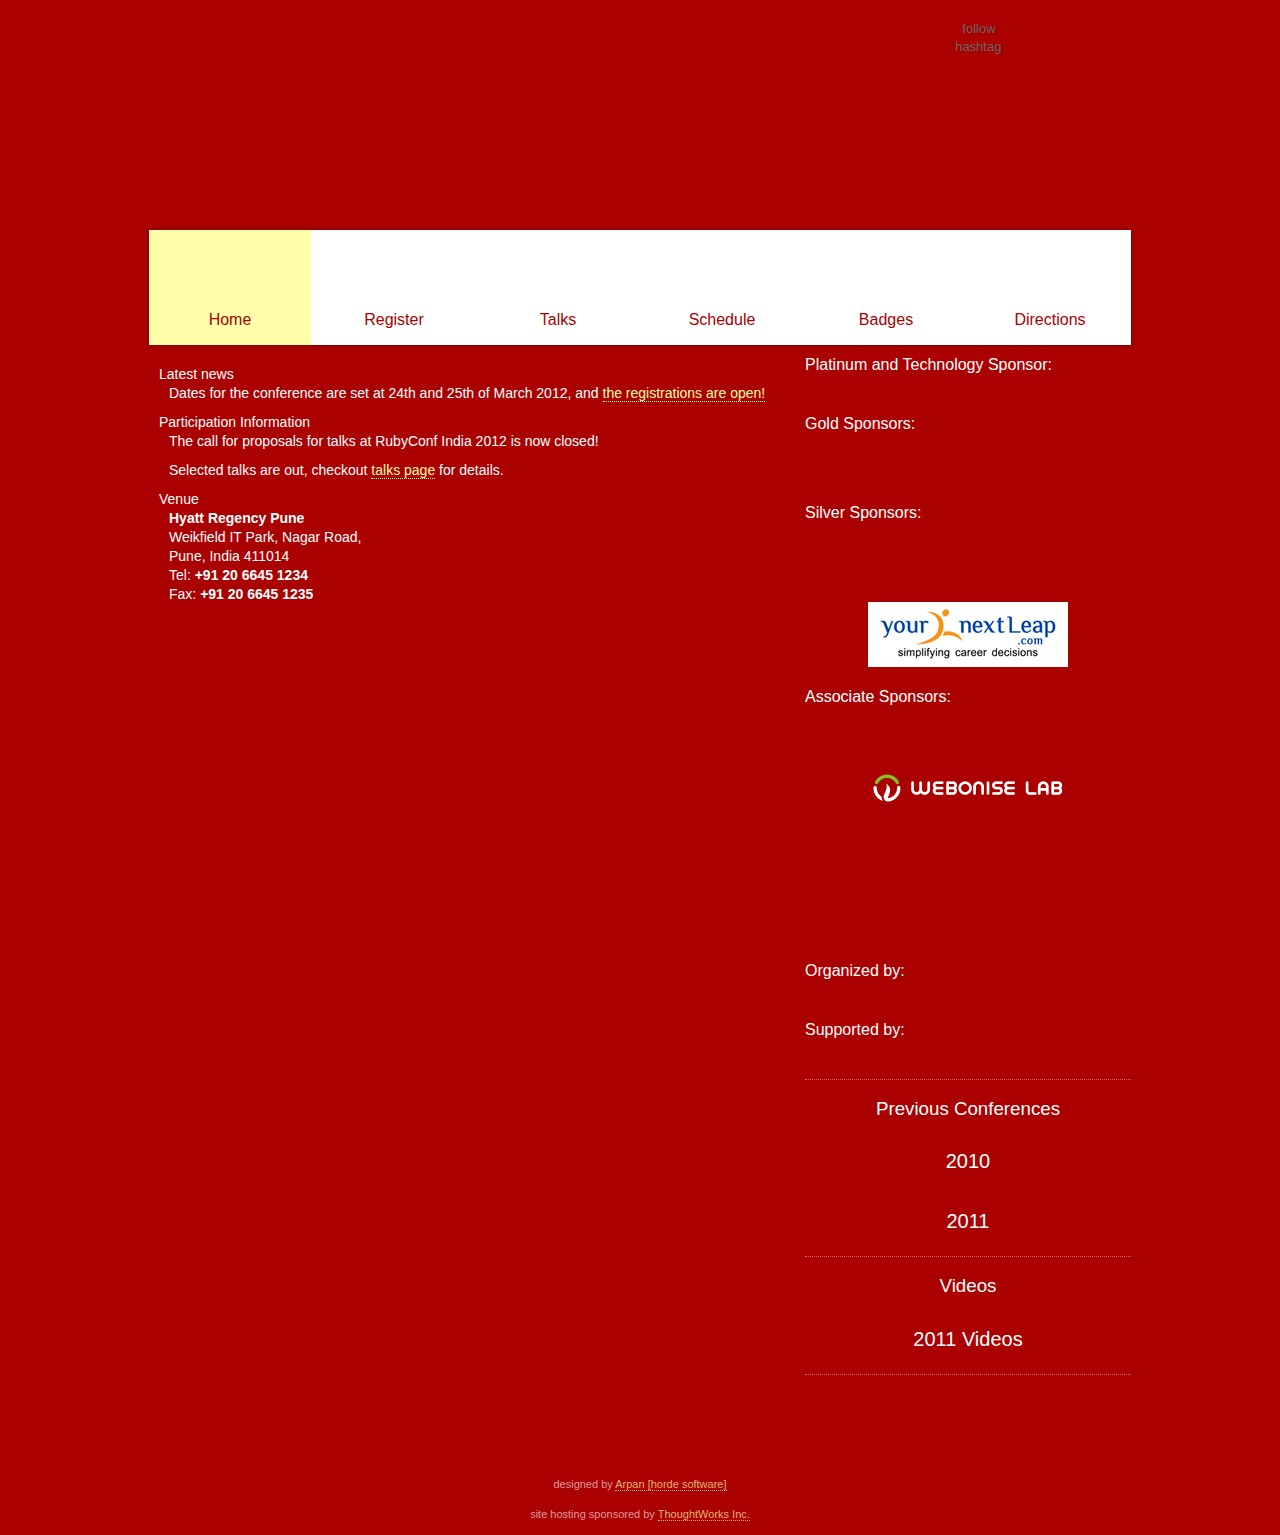
==== commit 4e627de3: "Merge d37843b1f1dd05c80b0ca414168b173cf78c5b7d into 1c4554a974482d6a41cb9244433f57893953770b" ====
--- a/2012/index.html
+++ b/2012/index.html
@@ -93,7 +93,7 @@
         <img src="assets/sponsors/rubylearning.png" alt="">
         <span>Ruby Learning</span>
       </a></li>
-      <li><a href="http://www.weboniselab.com/" class="ynl">
+      <li><a href="http://www.weboniselab.com/RubyOnRails/" class="ynl">
         <img src="assets/sponsors/webonise.png" alt="">
         <span>Webonise Lab</span>
       </a></li>
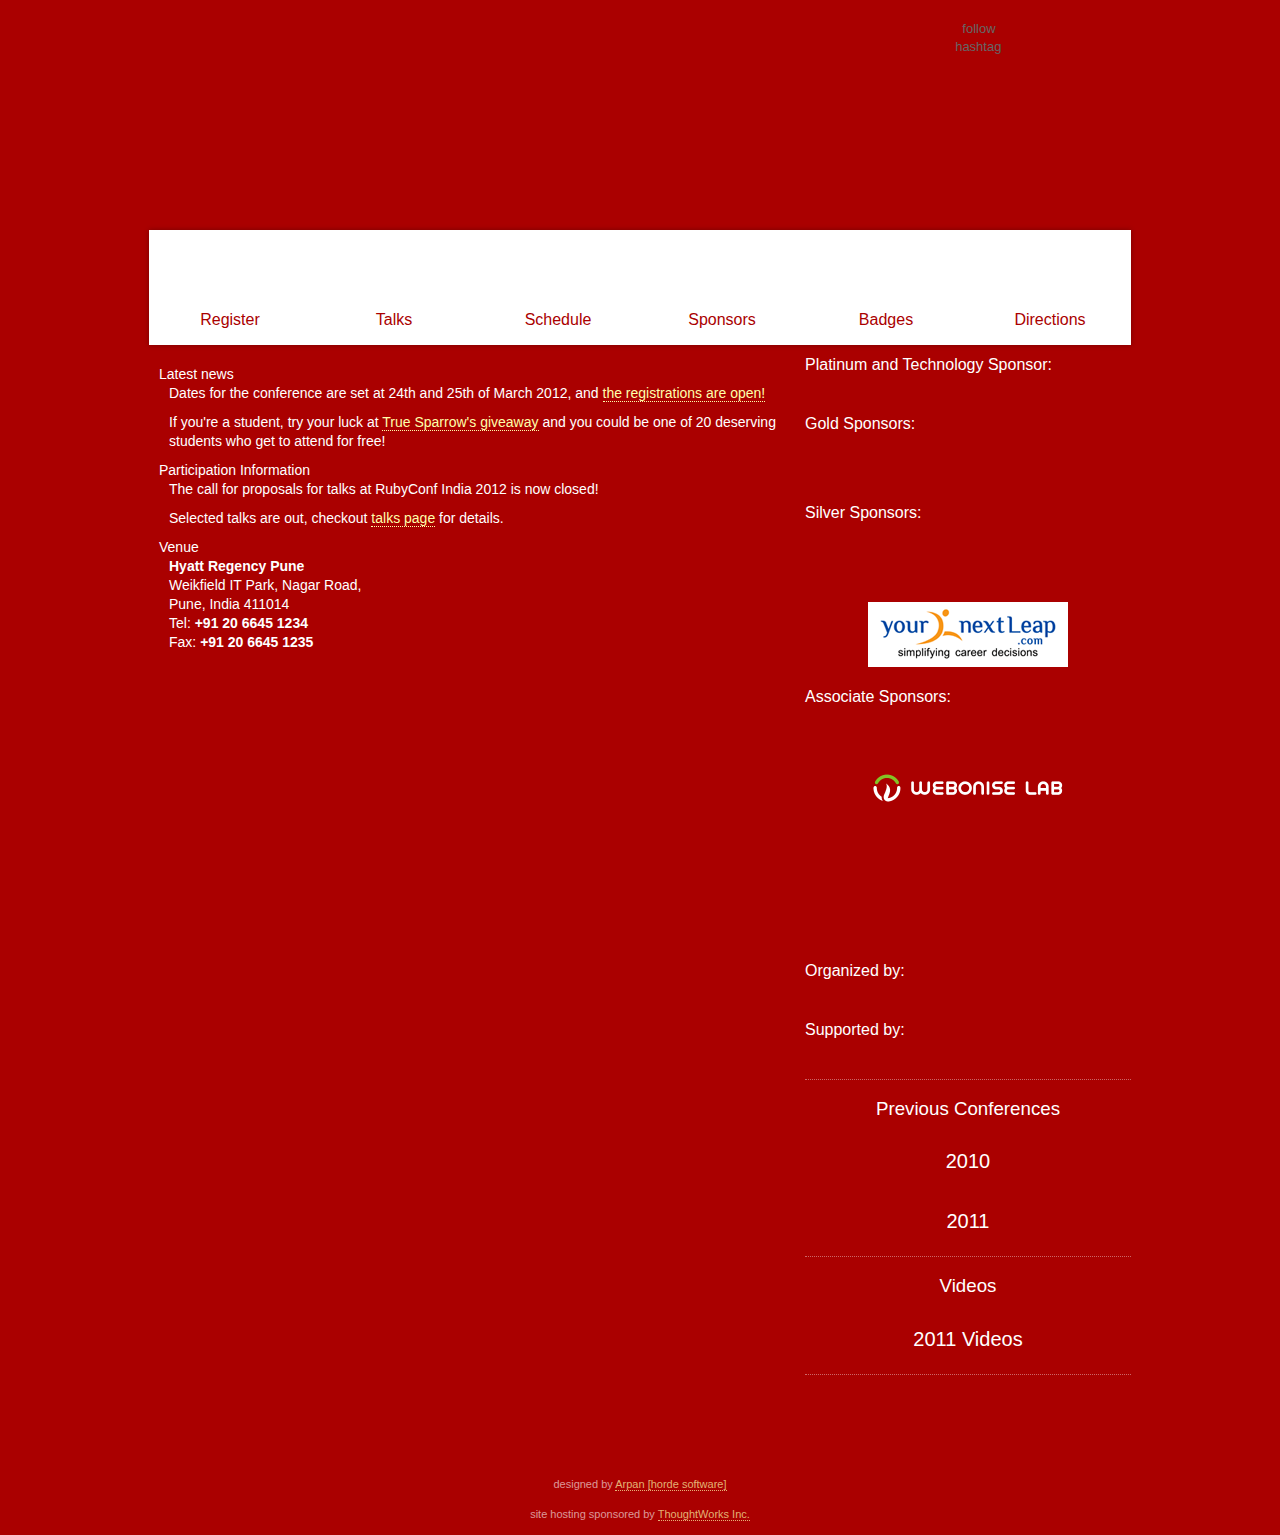
==== commit 26e19b66: "Merge 13b58ffb5a5bcdc1fd093e3e8676cdc5399f49e4 into 3308a22eed4daebda6a88e592cdd40f3d7e8a27e" ====
--- a/2012/index.html
+++ b/2012/index.html
@@ -13,10 +13,11 @@
 <body id="page_index">
 <section id="page">
   <header>
+    <a href="index.html" class="home">
     <h1>RubyConf India 2012</h1>
     <h2>March 17-18</h2>
     <h2>Pune, Maharashtra</h2>
-    
+    </a>
     <p id="twitter">
       follow <a href="http://twitter.com/rubyconfindia">@rubyconfindia</a><br/>
       hashtag <a href="https://twitter.com/#!/search/%23rubyconfindia">#rubyconfindia</a>
@@ -26,10 +27,10 @@
   
   <nav id="primary">
     <ul>
-      <li><a class="index"      href="index.html"   >Home</a></li>
       <li><a class="register"   href="http://rubyconfindia.doattend.com/" target="_blank">Register</a></li>
       <li><a class="talks"      href="talks.html"   >Talks</a></li>
       <li><a class="schedule"   href="schedule.html">Schedule</a></li>
+      <li><a class="sponsors"   href="sponsors.html">Sponsors</a></li>
       <li><a class="badges"     href="badges.html"  >Badges</a></li>
       <li><a class="directions" href="directions.html">Directions</a></li>
     </ul>
@@ -39,6 +40,7 @@
   <section id="news">
     <h2>Latest news</h2>
     <p>Dates for the conference are set at 24th and 25th of March 2012, and <a href="http://rubyconfindia.doattend.com/" target="_blank">the registrations are open!</a></p>
+    <p>If you're a student, try your luck at <a href="http://www.truesparrow.com/rubyconf2012" target="_blank">True Sparrow's giveaway</a> and you could be one of 20 deserving students who get to attend for free!</p>
     <h2>Participation Information</h2>
    <p>The call for proposals for talks at RubyConf India 2012 is now closed!</p>
    <p>Selected talks are out, checkout <a href="talks.html">talks page</a> for details.</p>
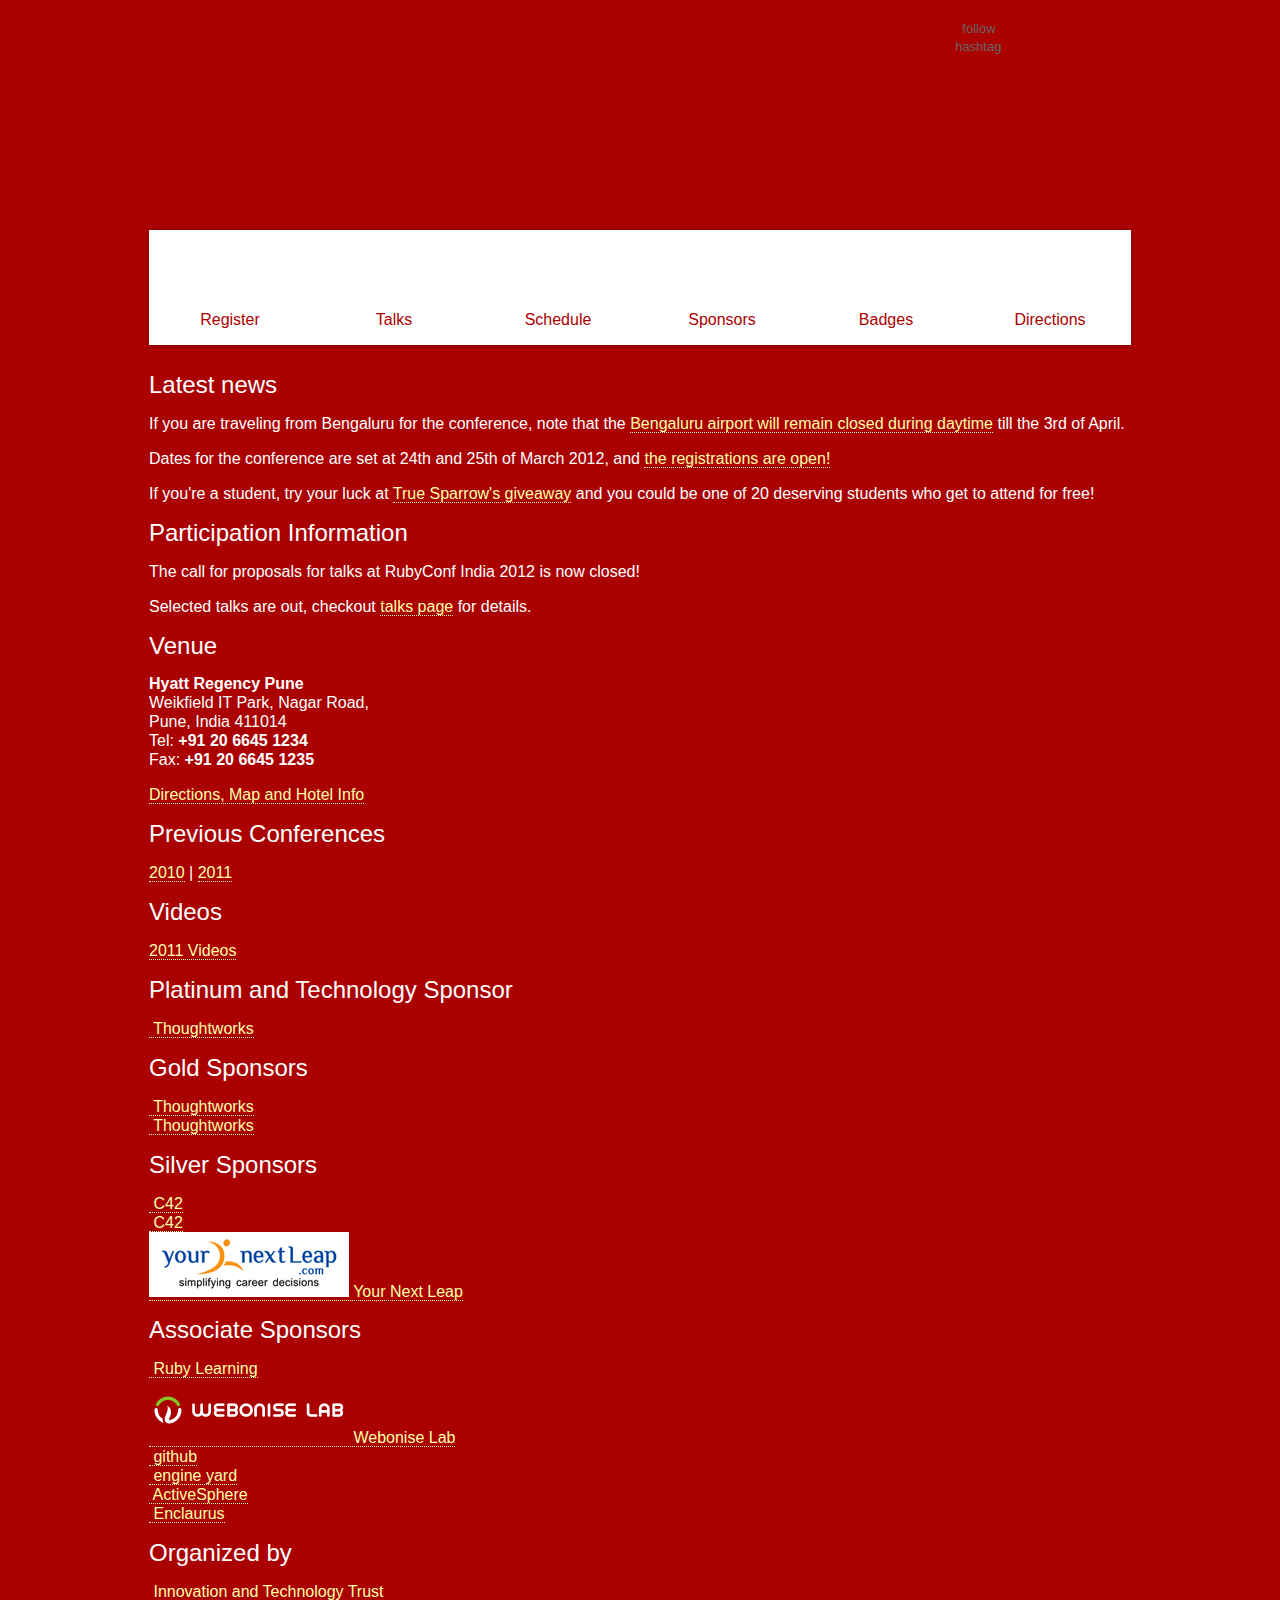
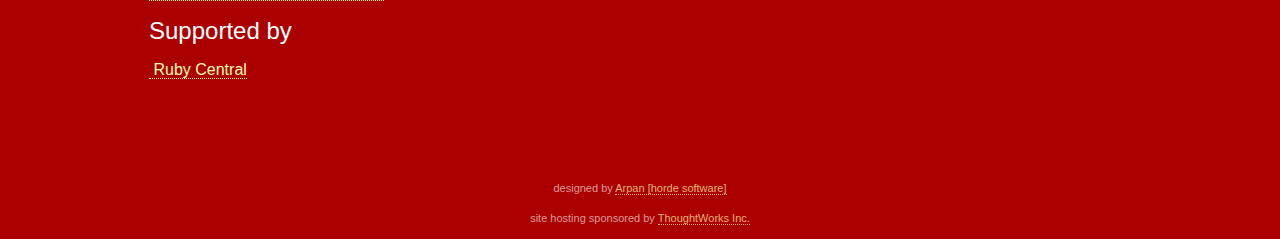
==== commit afdd88a5: "Merge 37ac2f7ca4feb81970d14e4f1c5bc9f8e1b8b790 into 868b412aaa23da652ef3ac4a3992dc48155f84c7" ====
--- a/2012/index.html
+++ b/2012/index.html
@@ -3,11 +3,15 @@
 <head>
   <title>RubyConf India 2012</title>
   <link rel="stylesheet" href="assets/application.css" type="text/css" media="screen" charset="utf-8">
-  <meta name="viewport" content="width=device-width, initial-scale=1.0" />
+  <meta name="viewport" content="width=device-width, initial-scale=1, maximum-scale=1, user-scalable=0" />
   <meta name="description" content="India's third RubyConf is happening in Pune in March this year. RubyConf India is co-presented by ThoughtWorks and RubyCentral.">
   <meta name="keywords" content="ruby rubyconf conference india" />
+  <meta name="apple-mobile-web-app-capable" content="yes" />
   <script>
-    'article aside footer header nav section time'.replace(/\w+/g,function(n){document.createElement(n)})
+    'article aside footer header nav section time'.replace(/\w+/g,function(n){document.createElement(n)});
+    window.addEventListener("load",function() {
+      setTimeout(function(){ window.scrollTo(0, 1); }, 0);
+    });
   </script>
 </head>
 <body id="page_index">
@@ -15,8 +19,7 @@
   <header>
     <a href="index.html" class="home">
     <h1>RubyConf India 2012</h1>
-    <h2>March 17-18</h2>
-    <h2>Pune, Maharashtra</h2>
+    <h2>March 24-25 | Pune, Maharashtra</h2>
     </a>
     <p id="twitter">
       follow <a href="http://twitter.com/rubyconfindia">@rubyconfindia</a><br/>
@@ -37,108 +40,124 @@
   </nav>
 
   <section id="index">
-  <section id="news">
-    <h2>Latest news</h2>
-    <p>Dates for the conference are set at 24th and 25th of March 2012, and <a href="http://rubyconfindia.doattend.com/" target="_blank">the registrations are open!</a></p>
-    <p>If you're a student, try your luck at <a href="http://www.truesparrow.com/rubyconf2012" target="_blank">True Sparrow's giveaway</a> and you could be one of 20 deserving students who get to attend for free!</p>
-    <h2>Participation Information</h2>
-   <p>The call for proposals for talks at RubyConf India 2012 is now closed!</p>
-   <p>Selected talks are out, checkout <a href="talks.html">talks page</a> for details.</p>
+    <article class="news">
+      <h2>Latest news</h2>
+      <p>If you are traveling from Bengaluru for the conference, note that the <a href="http://www.bengaluruairport.com/ourBusiness/mediaCenter.jspx" target="_blank">Bengaluru airport will remain closed during daytime</a> till the 3rd of April.</p>
+      <p>Dates for the conference are set at 24th and 25th of March 2012, and <a href="http://rubyconfindia.doattend.com/" target="_blank">the registrations are open!</a></p>
+      <p>If you're a student, try your luck at <a href="http://www.truesparrow.com/rubyconf2012" target="_blank">True Sparrow's giveaway</a> and you could be one of 20 deserving students who get to attend for free!</p>
+    </article>
+
+    <article class="participation">
+      <h2>Participation Information</h2>
+      <p>The call for proposals for talks at RubyConf India 2012 is now closed!</p>
+      <p>Selected talks are out, checkout <a href="talks.html">talks page</a> for details.</p>
+    </article>
     
-  <div id="venue">
-    <h2>Venue</h2>
-    <p>
-      <strong>Hyatt Regency Pune</strong> <br/>
-      Weikfield IT Park, Nagar Road, <br/>
-      Pune, India 411014 <br/>
-      Tel: <strong>+91 20 6645 1234</strong> <br/>
-      Fax: <strong>+91 20 6645 1235</strong>
-    </p>
-  </div>
-  </section>
+    <article class="venue">
+      <h2>Venue</h2>
+      <p>
+        <strong>Hyatt Regency Pune</strong> <br/>
+        Weikfield IT Park, Nagar Road, <br/>
+        Pune, India 411014 <br/>
+        Tel: <strong>+91 20 6645 1234</strong> <br/>
+        Fax: <strong>+91 20 6645 1235</strong>
+      </p>
+      <p>
+        <a href="directions.html">Directions, Map and Hotel Info </a>
+      </p>
+    </article>
+    
+    <article class="previous">
+      <h2>Previous Conferences</h2>
+      <p><a href="../2010/index.html">2010</a> | <a href="../2011/index.html">2011</a></p>
+    </article>
+    
+    <article class="videos">
+      <h2>Videos</h2>
+      <p><a class="videos" href="http://vimeo.com/channels/rubyconfindia2011">2011 Videos</a></p>
+    </article>
   
-  <section id="sponsors">
-    <ul>
-
-	  Platinum and Technology Sponsor:
-      <li><a href="http://www.thoughtworks.com/" class="thoughtworks">
+  <section id="sponsor_logos">
+    <div id="platinum_sponsors">
+  	  <h2>Platinum and Technology Sponsor</h2>
+      <article><a href="http://www.thoughtworks.com/" class="thoughtworks">
         <img src="assets/sponsors/thoughtworks.png" alt="">
         <span>Thoughtworks</span>
-      </a></li>
-	  Gold Sponsors:
-      <li><a href="http://www.truesparrow.com/" class="truesparrow">
+      </a></article>
+    </div>
+
+    <div id="gold_sponsors">
+      <h2>Gold Sponsors</h2>
+      <article><a href="http://www.truesparrow.com/" class="truesparrow">
         <img src="assets/sponsors/TSS_Logo_RubyConf12.1.png" alt="">
         <span>Thoughtworks</span>
-      </a></li>
-      <li><a href="http://www.cleartrip.com/" class="truesparrow">
+      </a></article>
+      <article><a href="http://www.cleartrip.com/" class="truesparrow">
         <img src="assets/sponsors/cleartrip-white.png" alt="">
         <span>Thoughtworks</span>
-      </a></li>
-	  Silver Sponsors:
-      <li><a href="http://c42.in/" class="c42">
+      </a></article>
+    </div>
+
+    <div id="silver_sponsors">
+      <h2>Silver Sponsors</h2>
+      <article><a href="http://c42.in/" class="c42">
         <img src="assets/sponsors/c42.png" alt="">
         <span>C42</span>
-      </a></li>
-      <li><a href="http://www.joshsoftware.com/" class="josh">
+      </a></article>
+      <article><a href="http://www.joshsoftware.com/" class="josh">
         <img src="assets/sponsors/joshsw.png" alt="">
         <span>C42</span>
-      </a></li>
+      </a></article>
 	  
-      <li><a href="http://www.yournextleap.com/" class="ynl">
+      <article><a href="http://www.yournextleap.com/" class="ynl">
         <img src="assets/sponsors/yournextleaplogo.png" alt="">
         <span>Your Next Leap</span>
-      </a></li>
+      </a></article>
+    </div>
 	  
-
-	  Associate Sponsors:
-      <li><a href="http://www.rubylearning.org/" class="rubylearning">
+    <div id="associate_sponsors">
+      <h2>Associate Sponsors</h2>
+      <article><a href="http://www.rubylearning.org/" class="rubylearning">
         <img src="assets/sponsors/rubylearning.png" alt="">
         <span>Ruby Learning</span>
-      </a></li>
-      <li><a href="http://www.weboniselab.com/RubyOnRails/" class="ynl">
+      </a></article>
+      <article><a href="http://www.weboniselab.com/RubyOnRails/" class="ynl">
         <img src="assets/sponsors/webonise.png" alt="">
         <span>Webonise Lab</span>
-      </a></li>
-      <li><a href="http://www.github.com/" class="ynl">
+      </a></article>
+      <article><a href="http://www.github.com/" class="ynl">
         <img src="assets/sponsors/github.png" alt="">
         <span>github</span>
-      </a></li>
-      <li><a href="http://www.engineyard.com/" class="ynl">
+      </a></article>
+      <article><a href="http://www.engineyard.com/" class="ynl">
         <img src="assets/sponsors/engine_yard.png" alt="">
         <span>engine yard</span>
-      </a></li>
-      <li><a href="http://www.activesphere.com/" class="ynl">
+      </a></article>
+      <article><a href="http://www.activesphere.com/" class="ynl">
         <img src="assets/sponsors/activesphere.png" alt="">
         <span>ActiveSphere</span>
-      </a></li>
-      <li><a href="http://enclarus.com" class="rubylearning">
+      </a></article>
+      <article><a href="http://enclarus.com" class="rubylearning">
         <img src="assets/sponsors/enclarus.png" alt="">        
         <span>Enclaurus</span>
-      </a></li>
-
- 	 Organized by:
-       <li><a href="" class="itt">
+      </a></article>
+    </div>
+	  
+    <div id="organizers">
+      <h2>Organized by</h2>
+       <article><a href="" class="itt">
          <img src="assets/sponsors/ITTLogo.png" alt="">
-         <span>Ruby Central</span>
-       </a></li>
-
- 	 Supported by:
-       <li><a href="http://www.rubycentral.org/" class="rubycentral">
+         <span>Innovation and Technology Trust</span>
+       </a></article>
+    </div>
+	  
+    <div id="supporters">
+      <h2>Supported by</h2>
+       <article><a href="http://www.rubycentral.org/" class="rubycentral">
          <img src="assets/sponsors/rubycentral.png" alt="">
          <span>Ruby Central</span>
-       </a></li>
-    </ul>
-
-    <h3>Previous Conferences</h3>
-    <ul class="years">
-      <li><a href="../2010/index.html">2010</a></li>
-      <li><a href="../2011/index.html">2011</a></li>
-    </ul>
-
-    <h3>Videos</h3>
-    <ul class="years">
-      <li><a class="videos"     href="http://vimeo.com/tag:rubyconfindia2011">2011 Videos</a></li>
-    </ul>
+       </a></article>
+    </div>
   </section>
 </section>
   
